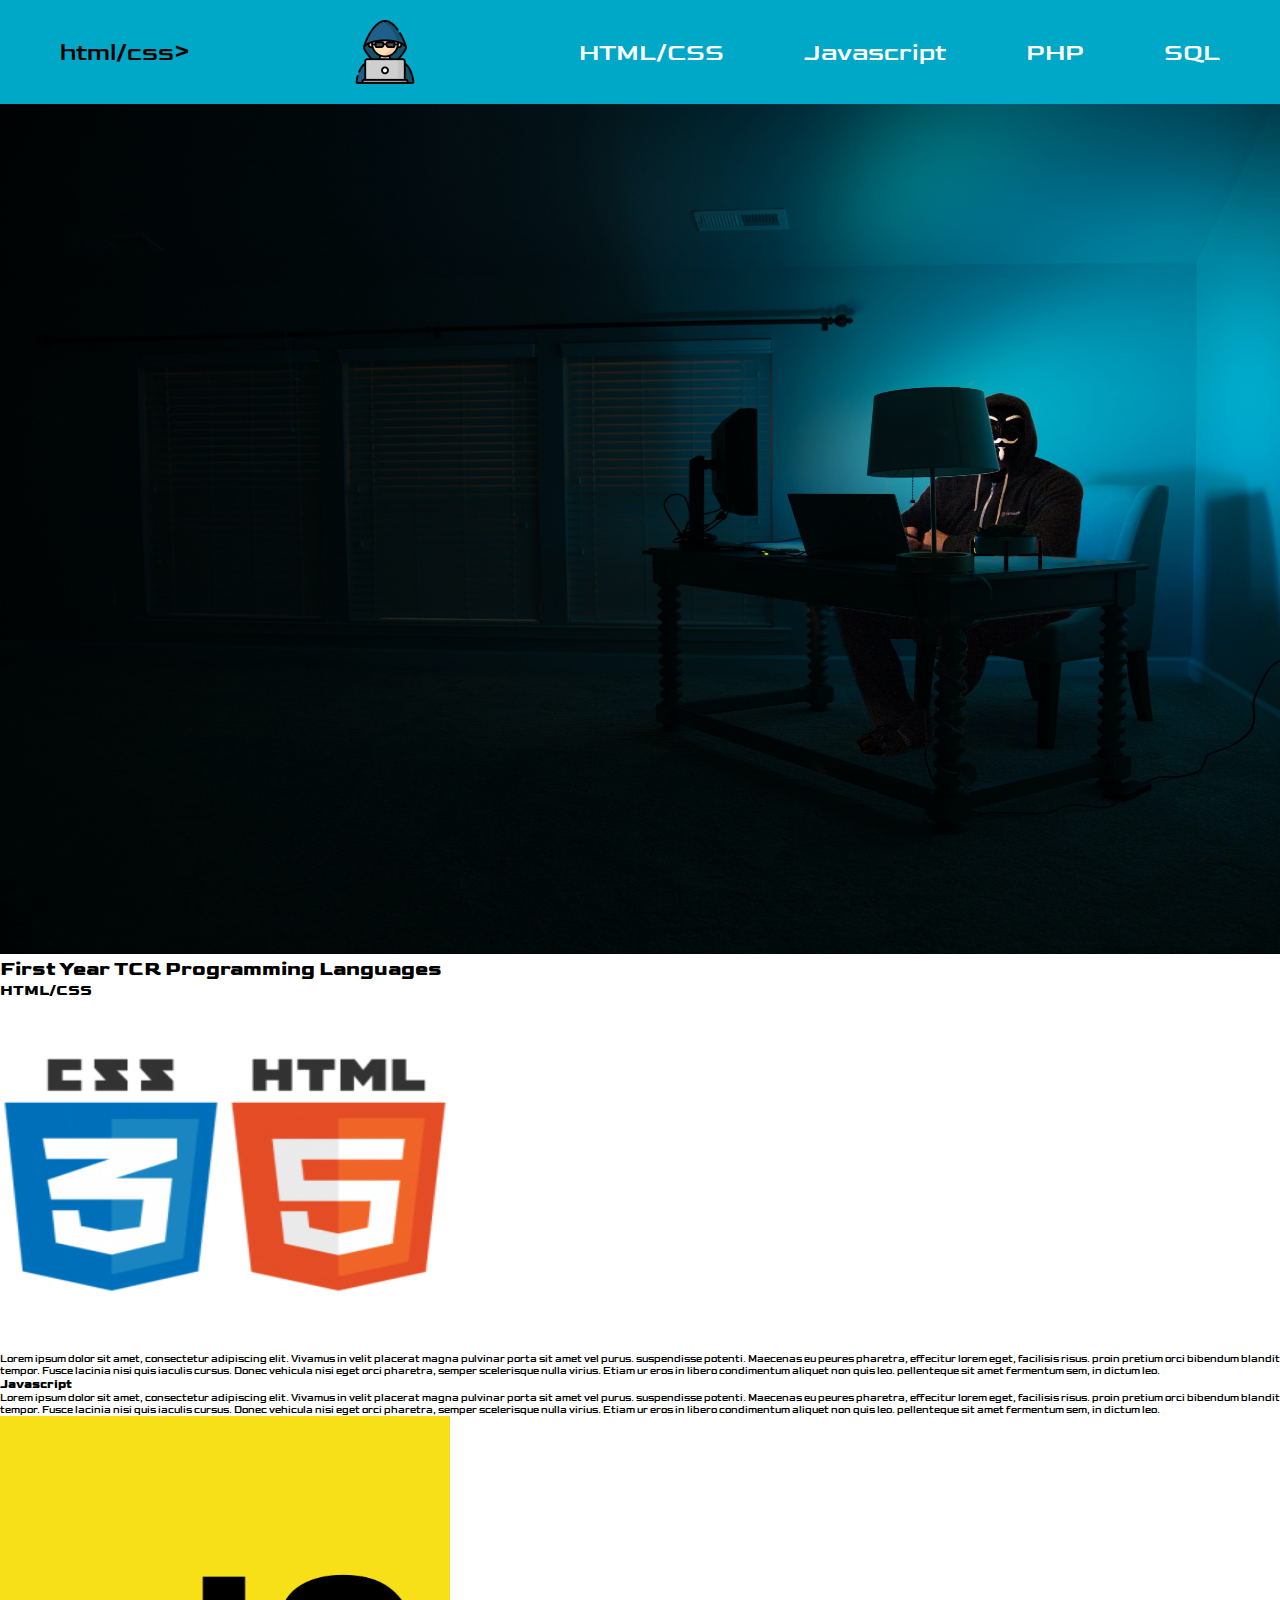
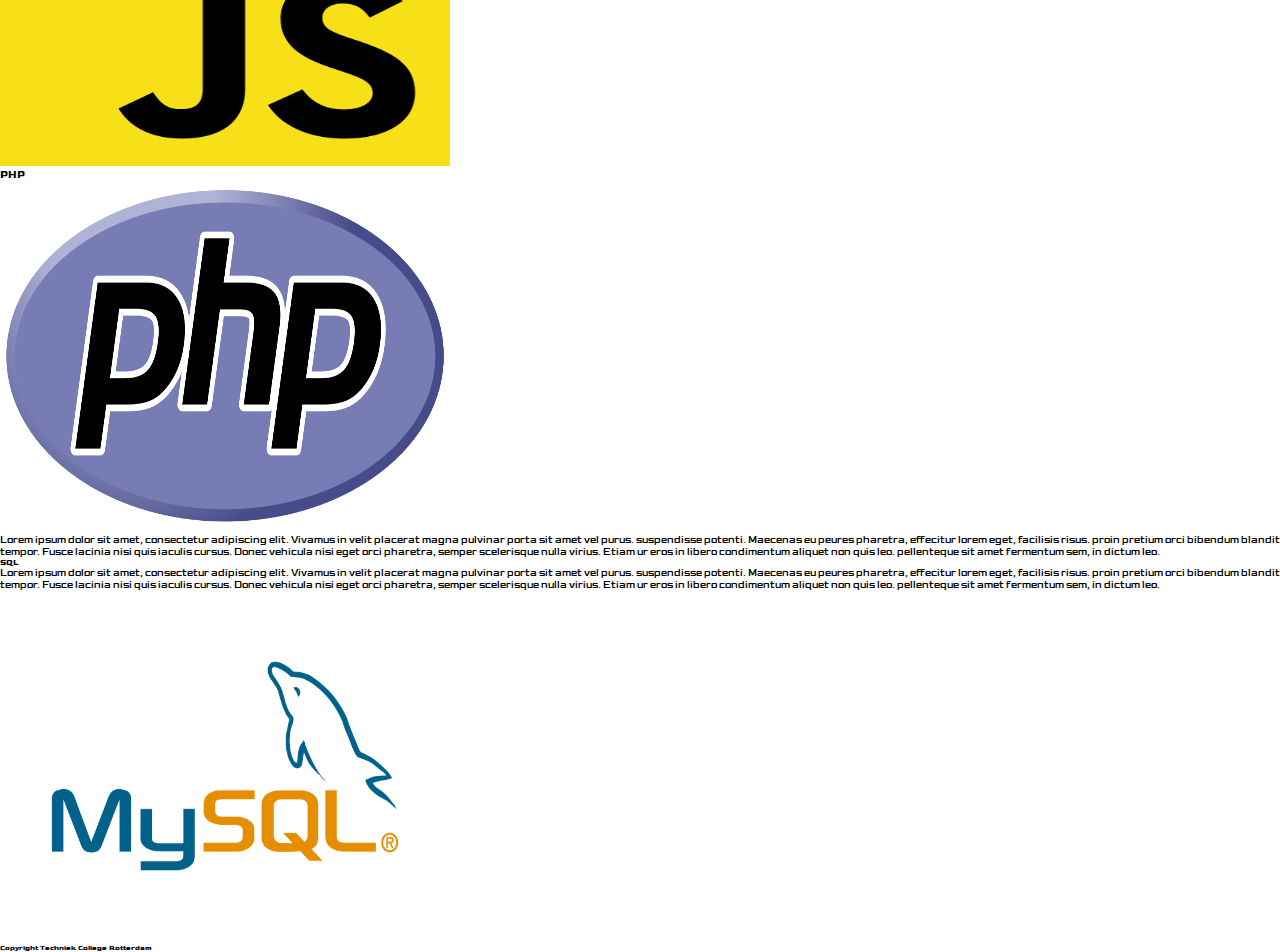
==== opdracht 3.1/index.html @ b1cf0061 "opdrachten van week 3" ====
<!DOCTYPE html>
<html lang="en">
  <head>
    <meta charset="UTF-8" />
    <meta http-equiv="X-UA-Compatible" content="IE=edge" />
    <meta name="viewport" content="width=device-width, initial-scale=1.0" />
    <link rel="preconnect" href="https://fonts.googleapis.com" />
    <link rel="preconnect" href="https://fonts.gstatic.com" crossorigin />
    <link
      href="https://fonts.googleapis.com/css2?family=Goldman:wght@700&display=swap"
      rel="stylesheet"
    />
    <link rel="stylesheet" href="style.css" />
    <title>Opdracht 3</title>
  </head>
  <body>
    <nav>
      <ul>
        <li>
          <a href=""></a>html/css></a>
        </li>
      </ul>
      <img src="./img/hacker.png" id="logo" />
      <ul>
        <li><a href="#">HTML/CSS</a></li>
        <li><a href="#">Javascript</a></li>
        <li><a href="#">PHP</a></li>
        <li><a href="#">SQL</a></li>
      </ul>
    </nav>

    <img src="hacker.jpg" alt="hacker" width="1600px" height="850px">

    <H1>First Year TCR Programming Languages</H1>
    
    <h2>HTML/CSS</h2>
    
    <img src="html css.png" alt="html/css" width="450px" height="350px">
    
    <P>Lorem ipsum dolor sit amet, consectetur adipiscing elit.
      Vivamus in velit placerat magna pulvinar porta sit amet vel purus.
      suspendisse potenti. Maecenas eu peures pharetra, effecitur lorem eget,  facilisis risus.
      proin pretium orci bibendum blandit tempor.
      Fusce lacinia nisi  quis iaculis cursus.
      Donec vehicula nisi eget orci pharetra, semper scelerisque nulla virius.
      Etiam ur eros in libero condimentum aliquet non quis leo.
      pellenteque sit amet fermentum sem, in dictum leo.</P>
     
      <h3>Javascript</h3>
     
      <p>Lorem ipsum dolor sit amet, consectetur adipiscing elit.
        Vivamus in velit placerat magna pulvinar porta sit amet vel purus.
        suspendisse potenti. Maecenas eu peures pharetra, effecitur lorem eget,  facilisis risus.
        proin pretium orci bibendum blandit tempor.
        Fusce lacinia nisi  quis iaculis cursus.
        Donec vehicula nisi eget orci pharetra, semper scelerisque nulla virius.
        Etiam ur eros in libero condimentum aliquet non quis leo.
        pellenteque sit amet fermentum sem, in dictum leo.</p>
     
        <img src="Javascript.png" alt="Javascript" width="450px" height="350px">
      
        <h4>PHP</h4>
     
        <img src="PHP-logo.png" alt="PHP" width="450px" height="350px">
     
        <p>Lorem ipsum dolor sit amet, consectetur adipiscing elit.
          Vivamus in velit placerat magna pulvinar porta sit amet vel purus.
          suspendisse potenti. Maecenas eu peures pharetra, effecitur lorem eget,  facilisis risus.
          proin pretium orci bibendum blandit tempor.
          Fusce lacinia nisi  quis iaculis cursus.
          Donec vehicula nisi eget orci pharetra, semper scelerisque nulla virius.
          Etiam ur eros in libero condimentum aliquet non quis leo.
          pellenteque sit amet fermentum sem, in dictum leo.</p>
      
          <h5>SQL</h5>
      
          <p>Lorem ipsum dolor sit amet, consectetur adipiscing elit.
            Vivamus in velit placerat magna pulvinar porta sit amet vel purus.
            suspendisse potenti. Maecenas eu peures pharetra, effecitur lorem eget,  facilisis risus.
            proin pretium orci bibendum blandit tempor.
            Fusce lacinia nisi  quis iaculis cursus.
            Donec vehicula nisi eget orci pharetra, semper scelerisque nulla virius.
            Etiam ur eros in libero condimentum aliquet non quis leo.
            pellenteque sit amet fermentum sem, in dictum leo.</p>
         
            <img src="MySQL-Logo.png" alt="SQL logo" width="450px" height="350px">

            <h6>Copyright Techniek College Rotterdam</h6>

  </body>
</html>
---- opdracht 3.1/style.css ----
* {
  margin: 0;
  padding: 0;
  box-sizing: border-box;
}
html {
  font-size: 62.5%;
}
body {
  font-family: "Goldman", cursive;
}

nav {
  display: flex;
  width: 100%;
  padding: 2rem;
  min-height: 10vh;
  align-items: center;
  flex-wrap: wrap;
  margin: auto;
  background: #00a8c7;
  justify-content: space-between;
}
nav ul {
  display: flex;
  align-items: center;
  list-style-type: none;
}
nav li {
  font-size: 2.5rem;
  padding: 0 4rem 0 4rem;
}
nav a {
  color: white;
  text-decoration: none;
}
nav img {
  width: 5vw;
}
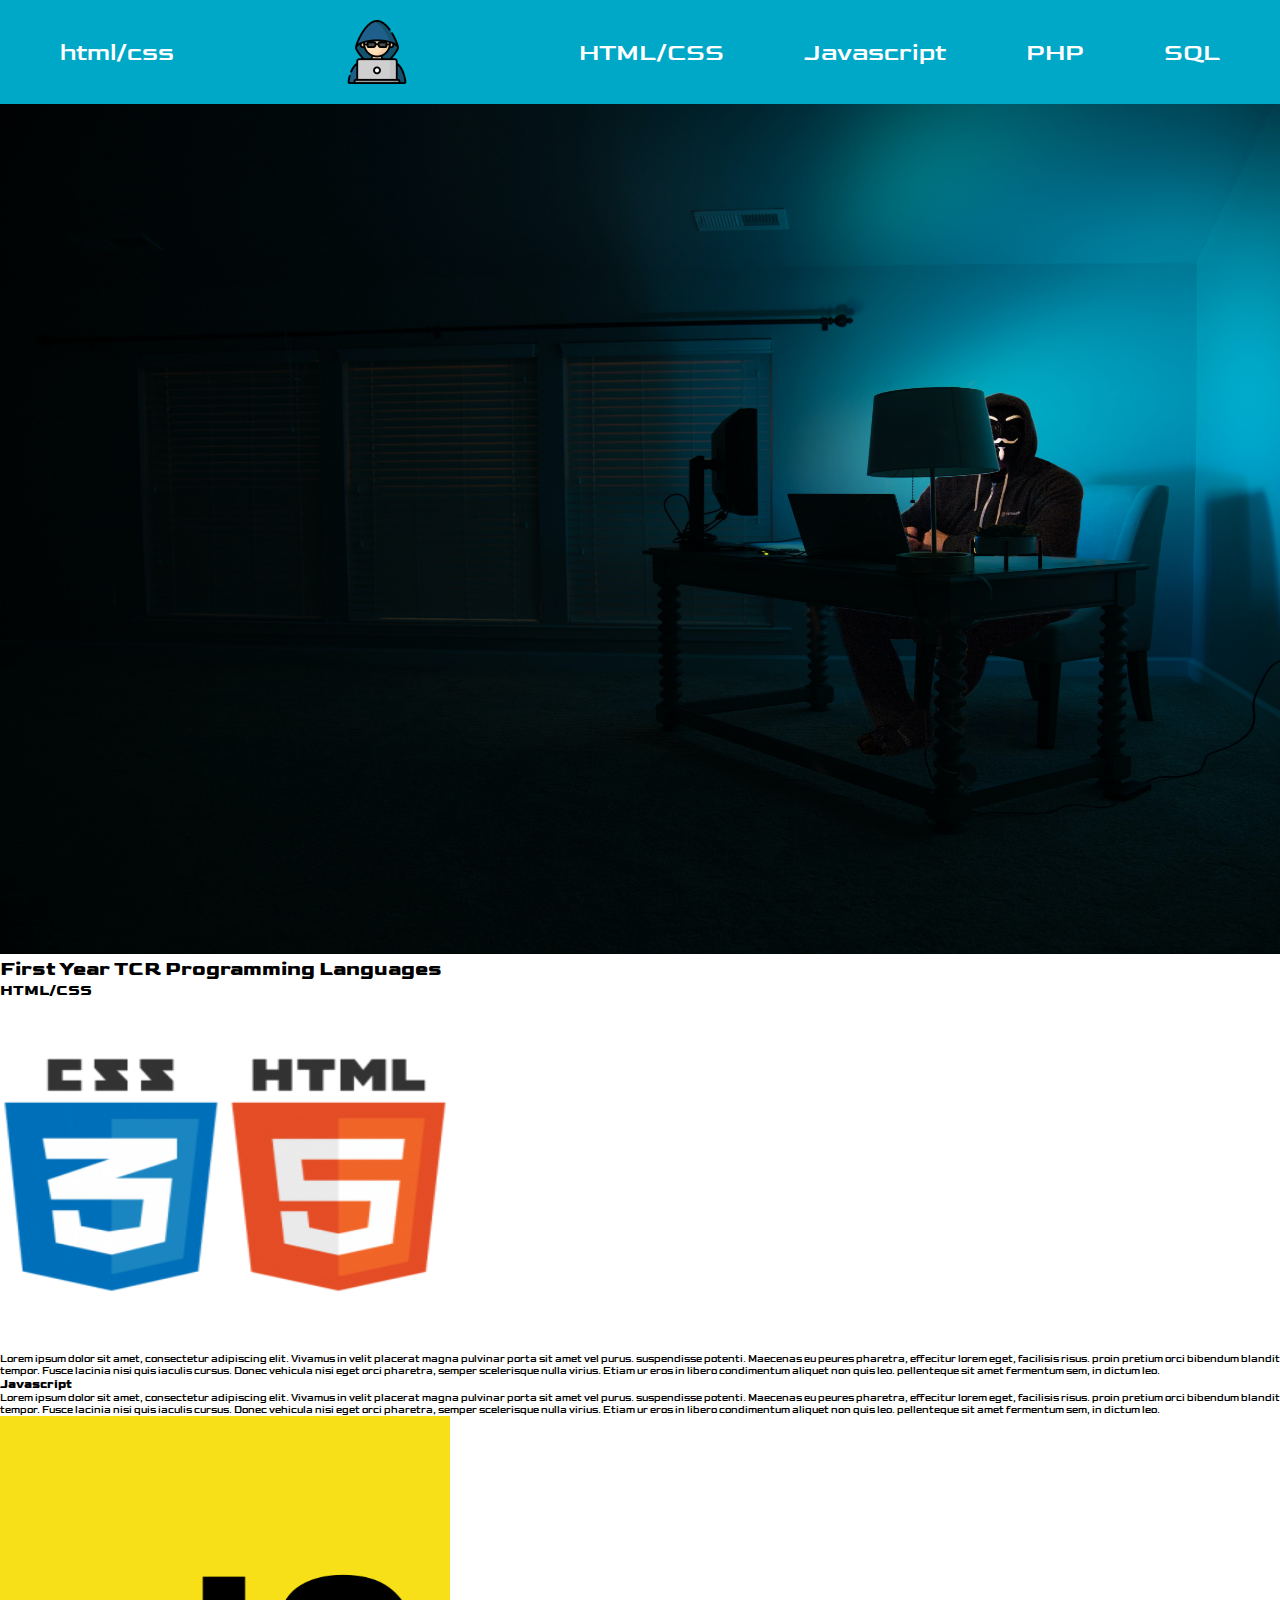
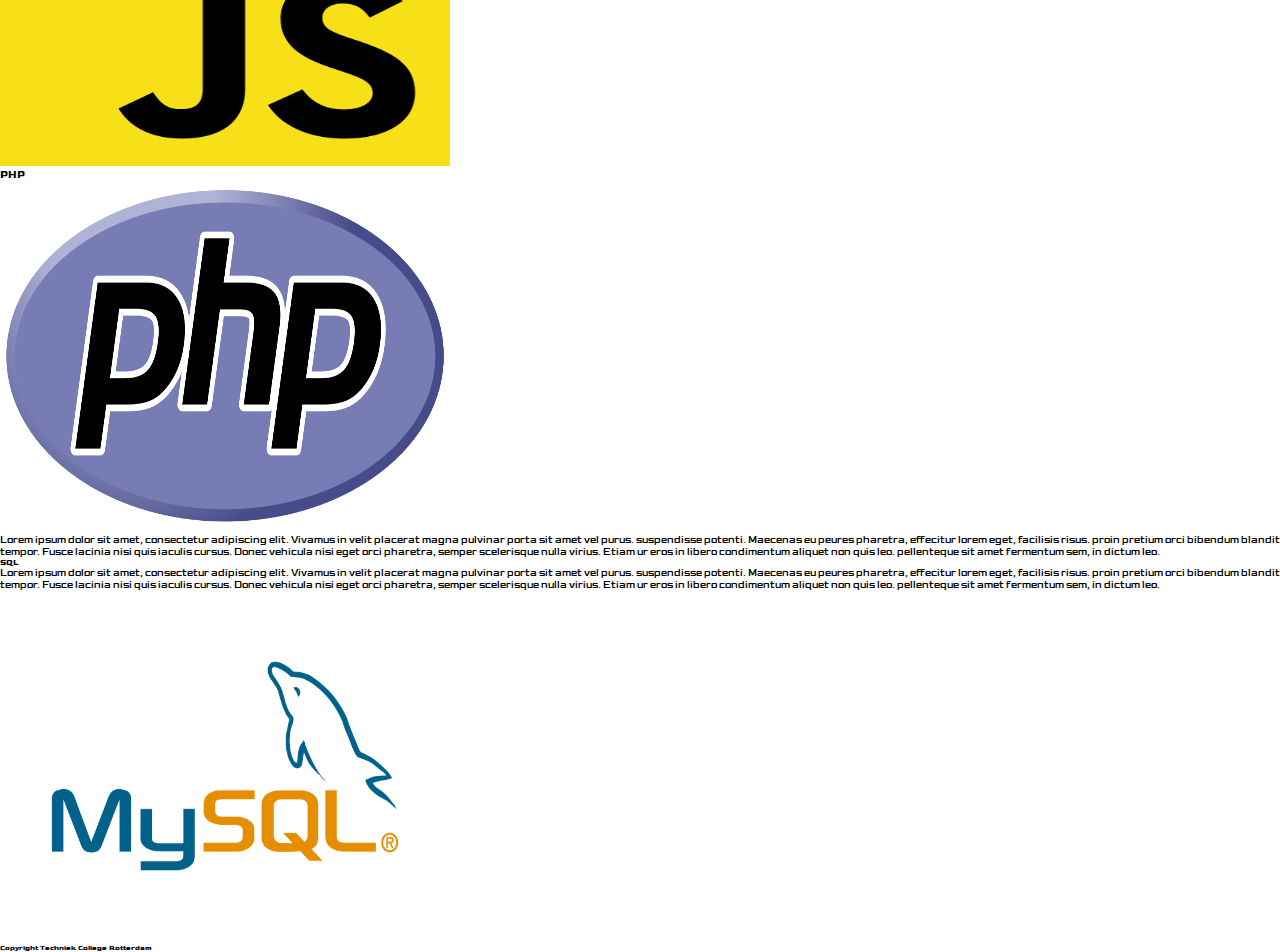
==== commit 580a8ece: "2.3 nu" ====
--- a/opdracht 3.1/index.html
+++ b/opdracht 3.1/index.html
@@ -17,7 +17,7 @@
     <nav>
       <ul>
         <li>
-          <a href=""></a>html/css></a>
+          <a href=""></a>html/css</a>
         </li>
       </ul>
       <img src="./img/hacker.png" id="logo" />
@@ -31,7 +31,9 @@
 
     <img src="hacker.jpg" alt="hacker" width="1600px" height="850px">
 
+    <header>
     <H1>First Year TCR Programming Languages</H1>
+  </header>
     
     <h2>HTML/CSS</h2>
     
--- a/opdracht 3.1/style.css
+++ b/opdracht 3.1/style.css
@@ -18,6 +18,7 @@
   align-items: center;
   flex-wrap: wrap;
   margin: auto;
+  color: white;
   background: #00a8c7;
   justify-content: space-between;
 }
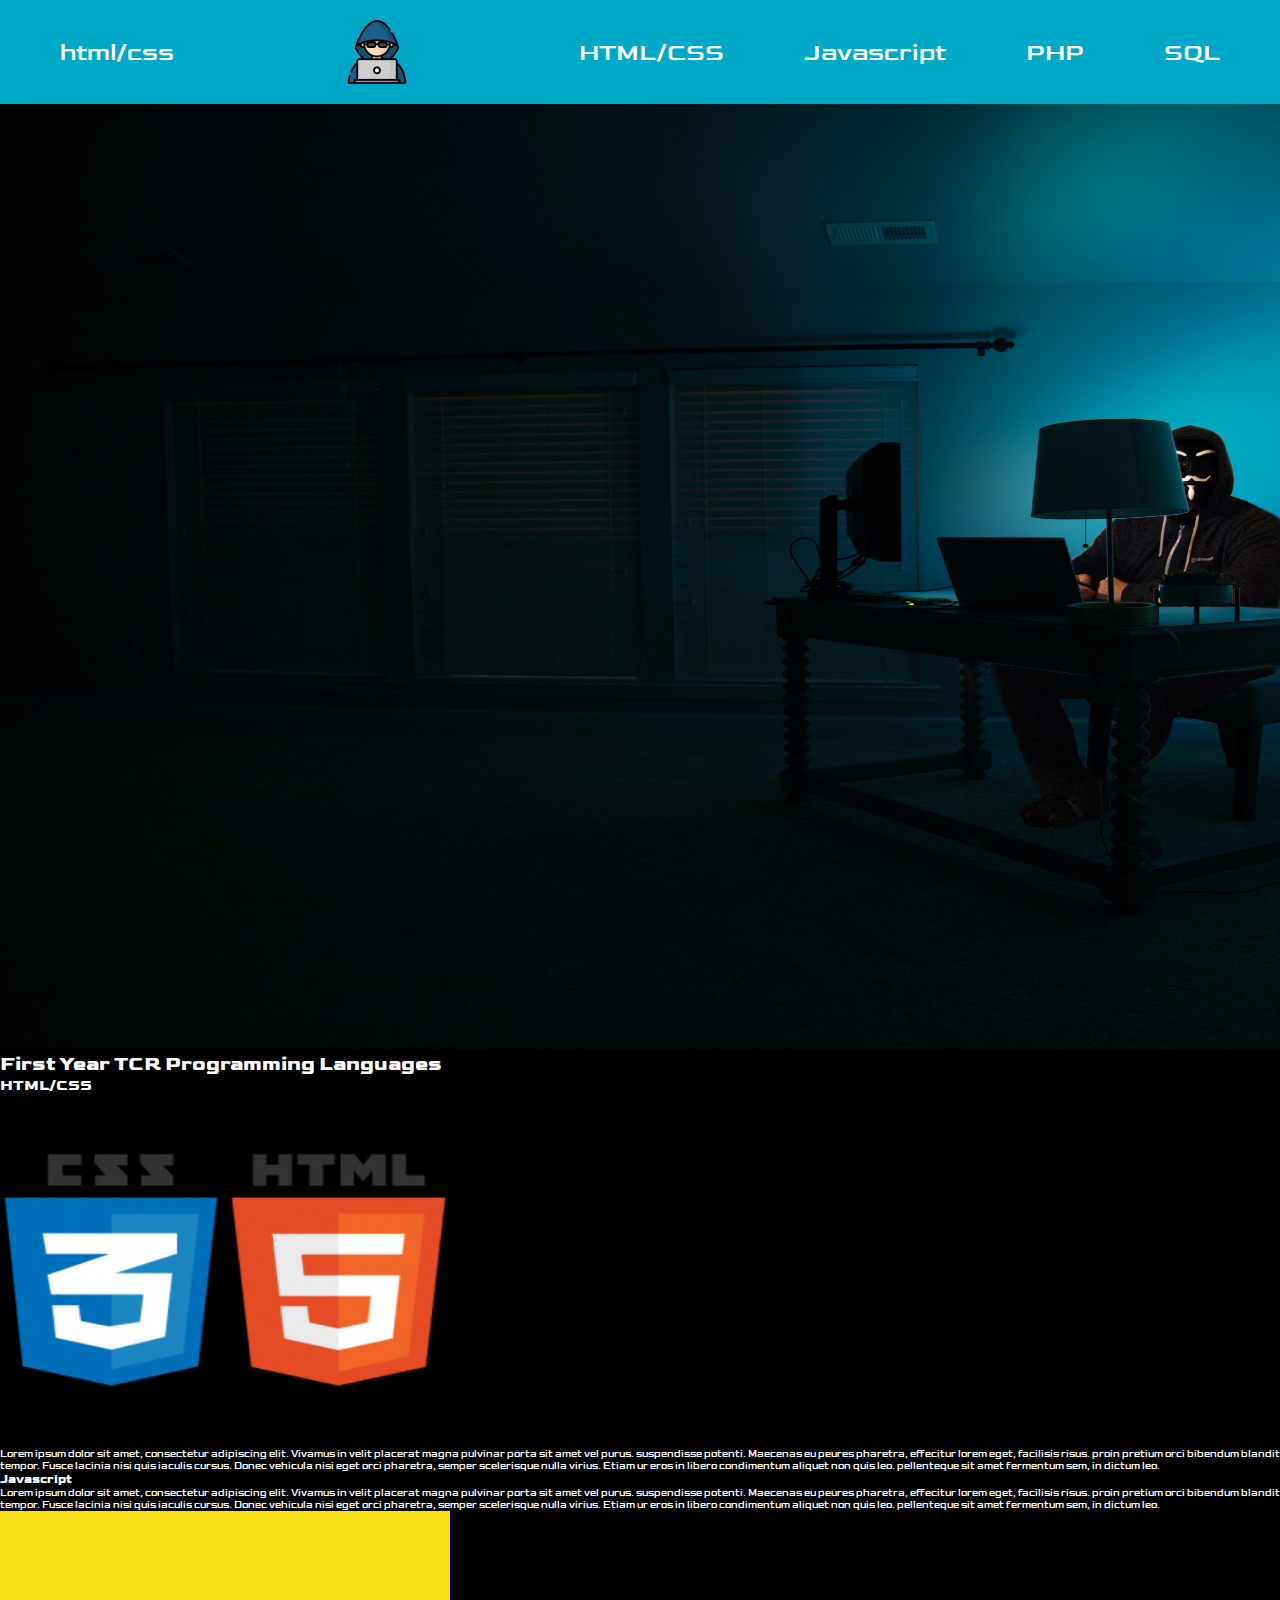
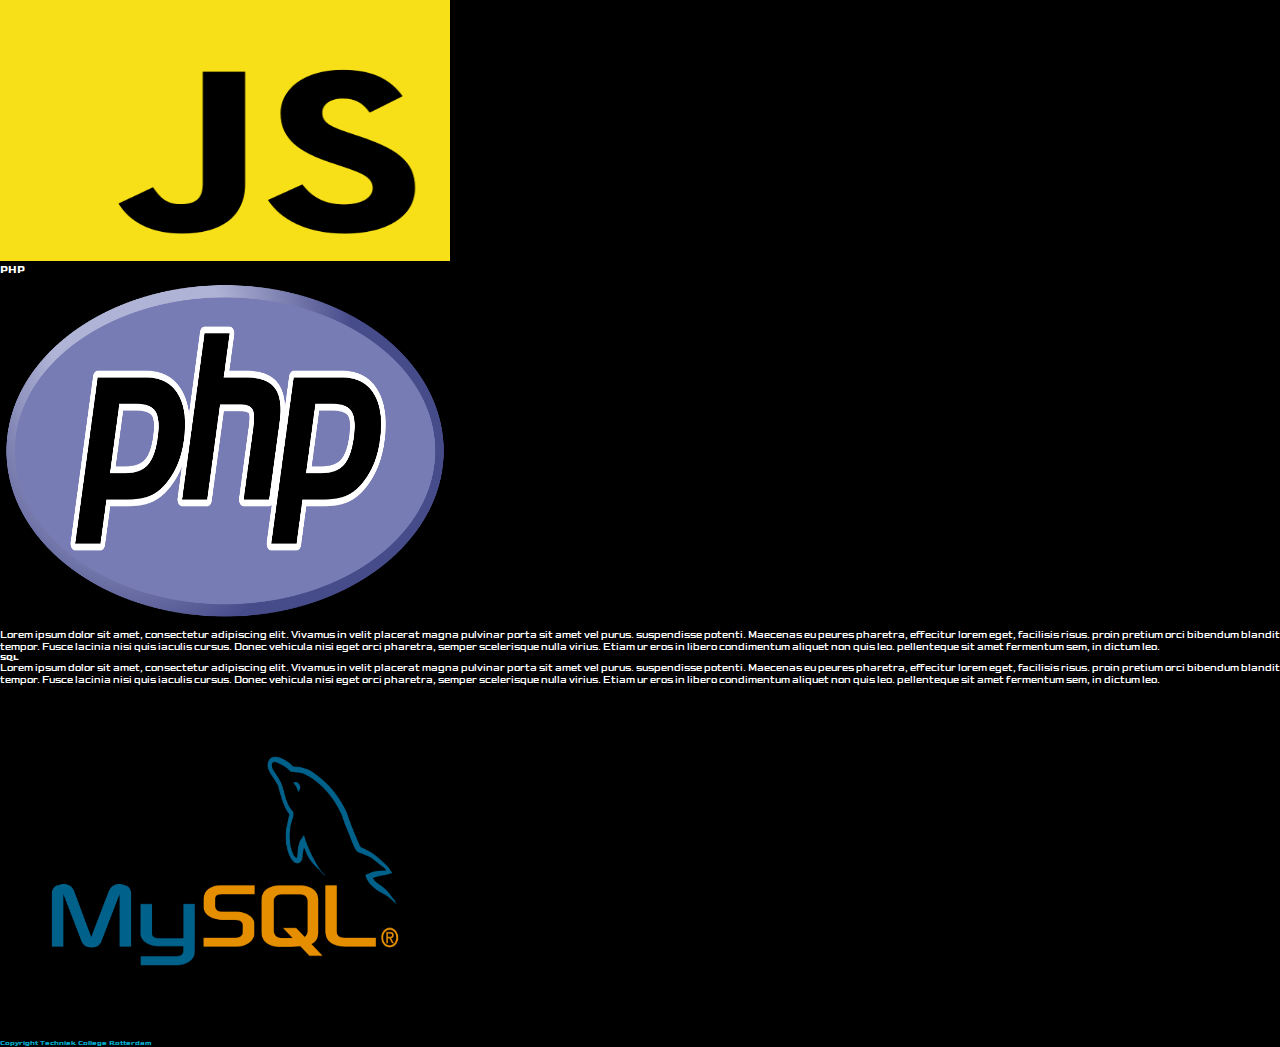
==== commit 252c059b: "3.1 uitbreiding" ====
--- a/opdracht 3.1/index.html
+++ b/opdracht 3.1/index.html
@@ -29,11 +29,11 @@
       </ul>
     </nav>
 
-    <img src="hacker.jpg" alt="hacker" width="1600px" height="850px">
+    <img src="hacker.jpg" alt="hacker" width="1903px" height="945px">
 
     <header>
     <H1>First Year TCR Programming Languages</H1>
-  </header>
+    </header>
     
     <h2>HTML/CSS</h2>
     
--- a/opdracht 3.1/style.css
+++ b/opdracht 3.1/style.css
@@ -8,6 +8,30 @@
 }
 body {
   font-family: "Goldman", cursive;
+}
+
+h1 {
+  color: white;
+}
+
+h2 {
+  color: white;
+}
+
+h3 {
+  color: white;
+}
+
+h4 {
+  color: white;
+}
+
+h5 {
+  color: white;
+}
+
+h6 {
+  color: #00a8c7;
 }
 
 nav {
@@ -38,3 +62,11 @@
 nav img {
   width: 5vw;
 }
+
+html {
+  background-color: black;
+}
+
+p {
+  color: white;
+}